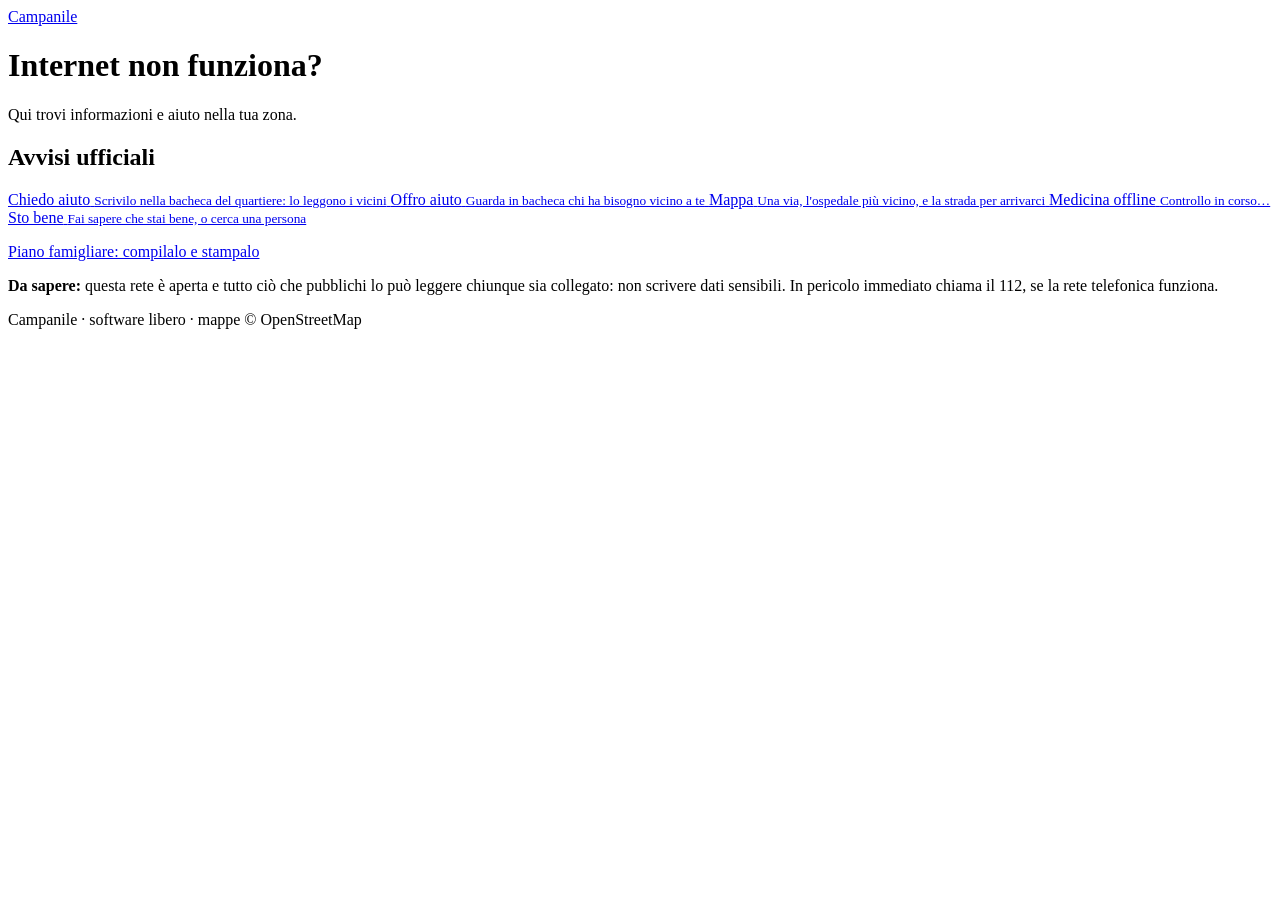
==== campanile/web/index.html @ a26e3ae1 "Campanile 0.1: first public release" ====
<!doctype html>
<!-- DEVELOPED BY CARROTSTUDIO software house -->
<html lang="it">
<head>
  <meta charset="utf-8">
  <meta name="viewport" content="width=device-width, initial-scale=1">
  <title>Campanile</title>
  <link rel="icon" href="/favicon.svg" type="image/svg+xml">
  <link rel="stylesheet" href="/style.css">
  <script type="module" src="/index.js"></script>
</head>
<body>
  <header class="topbar"><a class="brand" href="/">Campanile</a></header>
  <main>
    <h1 data-i18n="home.title">Internet non funziona?</h1>
    <p class="subtitle" data-i18n="home.subtitle">Qui trovi informazioni e aiuto nella tua zona.</p>

    <div class="note stale hidden" id="stale" role="alert"></div>

    <section id="whats-happening" aria-labelledby="notices-title">
      <h2 id="notices-title" data-i18n="home.notices">Avvisi ufficiali</h2>
      <div id="notices" aria-live="polite"></div>
    </section>

    <nav class="actions" aria-label="Cosa vuoi fare" data-i18n-aria="home.actions">
      <a class="action" href="/board.html?i=need">
        <span data-i18n="home.need">Chiedo aiuto</span>
        <small data-i18n="home.need.sub">Scrivilo nella bacheca del quartiere: lo leggono i vicini</small>
      </a>
      <a class="action" href="/board.html?i=offer">
        <span data-i18n="home.offer">Offro aiuto</span>
        <small data-i18n="home.offer.sub">Guarda in bacheca chi ha bisogno vicino a te</small>
      </a>
      <a class="action" href="/map.html" id="map-card">
        <span data-i18n="home.map">Mappa</span>
        <small id="map-text" data-i18n="home.map.sub">Una via, l'ospedale pi&ugrave; vicino, e la strada per arrivarci</small>
      </a>
      <a class="action off" href="#" id="wiki-card">
        <span data-i18n="home.wiki">Medicina offline</span>
        <small id="wiki-text" data-i18n="home.wiki.checking">Controllo in corso&hellip;</small>
      </a>
      <a class="action" href="/safe.html">
        <span data-i18n="home.safe">Sto bene</span>
        <small><span data-i18n="home.safe.sub">Fai sapere che stai bene, o cerca una persona</span> <span id="people-count"></span></small>
      </a>
    </nav>

    <p class="more"><a href="/plan.html" data-i18n="home.plan.link">Piano famigliare: compilalo e stampalo</a></p>

    <div class="note">
      <strong data-i18n="home.note.title">Da sapere:</strong>
      <span data-i18n="home.note.text">questa rete &egrave; aperta e tutto ci&ograve; che pubblichi lo pu&ograve; leggere chiunque sia collegato: non scrivere dati sensibili. In pericolo immediato chiama il 112, se la rete telefonica funziona.</span>
    </div>
    <p class="meta" id="updated"></p>
  </main>
  <footer>
    Campanile <span id="version"></span> &middot; <span data-i18n="footer.free">software libero</span> &middot; <span data-i18n="footer.maps">mappe &copy; OpenStreetMap</span>
    <nav class="lang" id="lang-switch"></nav>
  </footer>
</body>
</html>
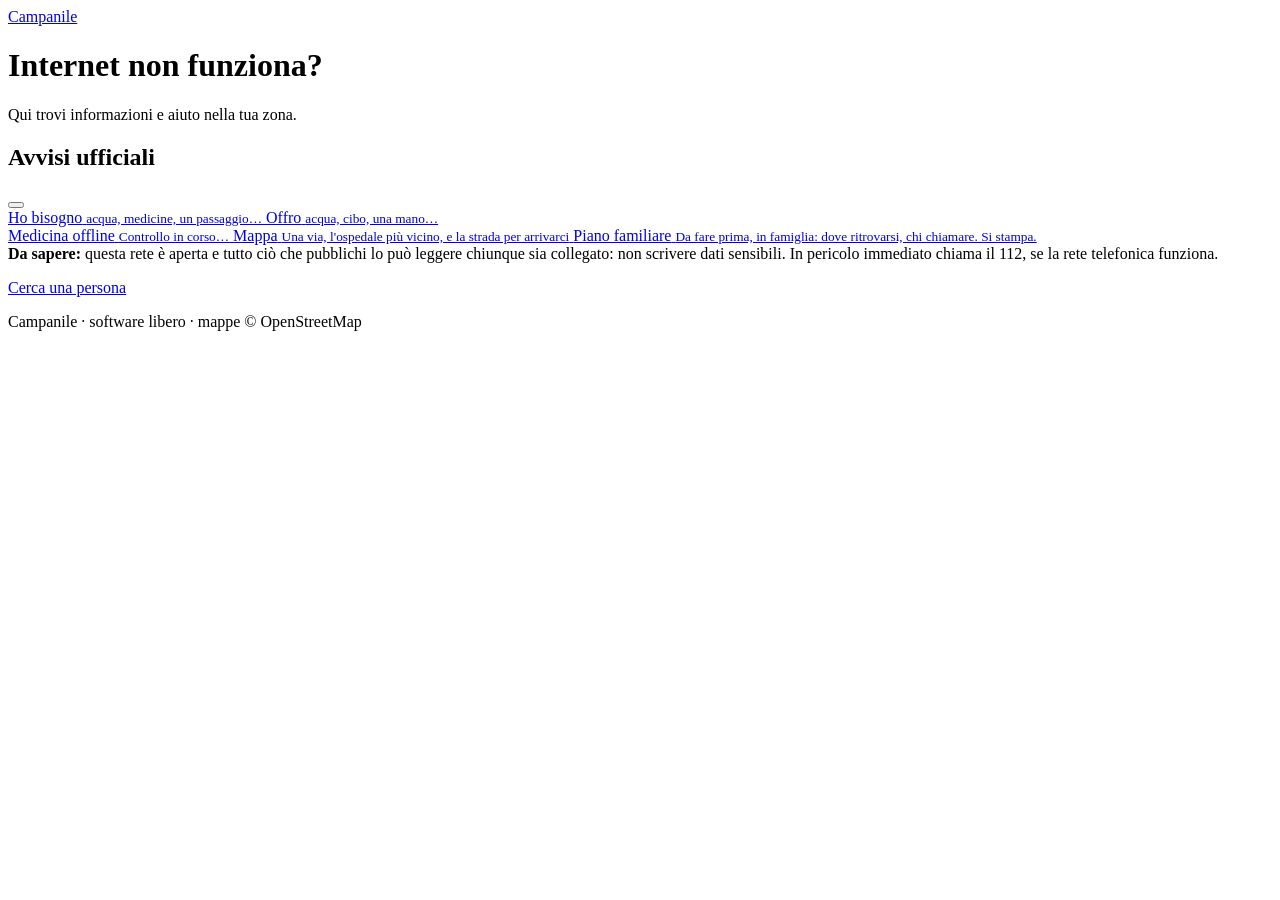
==== commit 765676ac: "Campanile 0.1: first public release" ====
--- a/campanile/web/index.html
+++ b/campanile/web/index.html
@@ -20,40 +20,42 @@
     <section id="whats-happening" aria-labelledby="notices-title">
       <h2 id="notices-title" data-i18n="home.notices">Avvisi ufficiali</h2>
       <div id="notices" aria-live="polite"></div>
+      <button type="button" class="all-notices hidden" id="all-notices" aria-controls="notices" aria-expanded="false"></button>
     </section>
 
     <nav class="actions" aria-label="Cosa vuoi fare" data-i18n-aria="home.actions">
-      <a class="action" href="/board.html?i=need">
-        <span data-i18n="home.need">Chiedo aiuto</span>
-        <small data-i18n="home.need.sub">Scrivilo nella bacheca del quartiere: lo leggono i vicini</small>
-      </a>
-      <a class="action" href="/board.html?i=offer">
-        <span data-i18n="home.offer">Offro aiuto</span>
-        <small data-i18n="home.offer.sub">Guarda in bacheca chi ha bisogno vicino a te</small>
+      <div class="pair">
+        <a class="action main" href="/board.html?i=need">
+          <span data-i18n="home.need">Ho bisogno</span>
+          <small data-i18n="home.need.sub">acqua, medicine, un passaggio&hellip;</small>
+        </a>
+        <a class="action main" href="/board.html?i=offer">
+          <span data-i18n="home.offer">Offro</span>
+          <small data-i18n="home.offer.sub">acqua, cibo, una mano&hellip;</small>
+        </a>
+      </div>
+      <a class="action off" href="#" id="wiki-card">
+        <span data-i18n="home.wiki">Medicina offline</span>
+        <small id="wiki-text" data-i18n="home.wiki.checking">Controllo in corso&hellip;</small>
       </a>
       <a class="action" href="/map.html" id="map-card">
         <span data-i18n="home.map">Mappa</span>
         <small id="map-text" data-i18n="home.map.sub">Una via, l'ospedale pi&ugrave; vicino, e la strada per arrivarci</small>
       </a>
-      <a class="action off" href="#" id="wiki-card">
-        <span data-i18n="home.wiki">Medicina offline</span>
-        <small id="wiki-text" data-i18n="home.wiki.checking">Controllo in corso&hellip;</small>
-      </a>
-      <a class="action" href="/safe.html">
-        <span data-i18n="home.safe">Sto bene</span>
-        <small><span data-i18n="home.safe.sub">Fai sapere che stai bene, o cerca una persona</span> <span id="people-count"></span></small>
+      <a class="action" href="/plan.html">
+        <span data-i18n="home.plan">Piano familiare</span>
+        <small data-i18n="home.plan.sub">Da fare prima, in famiglia: dove ritrovarsi, chi chiamare. Si stampa.</small>
       </a>
     </nav>
 
-    <p class="more"><a href="/plan.html" data-i18n="home.plan.link">Piano famigliare: compilalo e stampalo</a></p>
-
     <div class="note">
       <strong data-i18n="home.note.title">Da sapere:</strong>
-      <span data-i18n="home.note.text">questa rete &egrave; aperta e tutto ci&ograve; che pubblichi lo pu&ograve; leggere chiunque sia collegato: non scrivere dati sensibili. In pericolo immediato chiama il 112, se la rete telefonica funziona.</span>
+      <span data-i18n="home.note.text" data-emergency>questa rete &egrave; aperta e tutto ci&ograve; che pubblichi lo pu&ograve; leggere chiunque sia collegato: non scrivere dati sensibili. In pericolo immediato chiama il 112, se la rete telefonica funziona.</span>
     </div>
     <p class="meta" id="updated"></p>
   </main>
   <footer>
+    <p class="find-person"><a href="/safe.html" data-i18n="home.find">Cerca una persona</a></p>
     Campanile <span id="version"></span> &middot; <span data-i18n="footer.free">software libero</span> &middot; <span data-i18n="footer.maps">mappe &copy; OpenStreetMap</span>
     <nav class="lang" id="lang-switch"></nav>
   </footer>
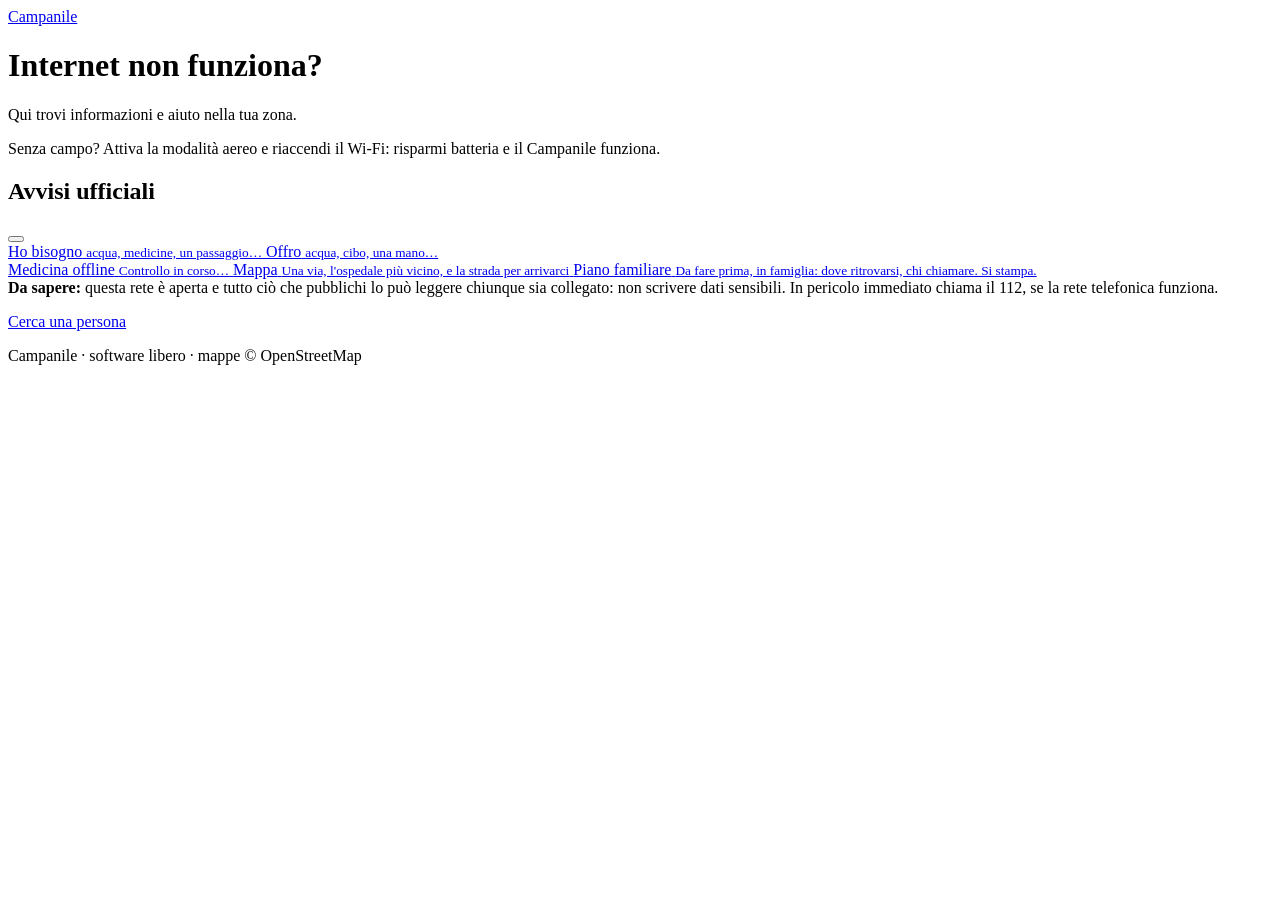
==== commit 0fa37484: "Battery tip: with no signal, airplane mode and Wi-Fi back on At the top of the home page and on the " ====
--- a/campanile/web/index.html
+++ b/campanile/web/index.html
@@ -10,10 +10,11 @@
   <script type="module" src="/index.js"></script>
 </head>
 <body>
-  <header class="topbar"><a class="brand" href="/">Campanile</a></header>
+  <header class="topbar"><a class="brand" href="/">Campanile</a> <nav class="lang" id="lang-switch"></nav></header>
   <main>
     <h1 data-i18n="home.title">Internet non funziona?</h1>
     <p class="subtitle" data-i18n="home.subtitle">Qui trovi informazioni e aiuto nella tua zona.</p>
+    <p class="tip" data-i18n="tip.battery">Senza campo? Attiva la modalit&agrave; aereo e riaccendi il Wi-Fi: risparmi batteria e il Campanile funziona.</p>
 
     <div class="note stale hidden" id="stale" role="alert"></div>
 
@@ -57,7 +58,6 @@
   <footer>
     <p class="find-person"><a href="/safe.html" data-i18n="home.find">Cerca una persona</a></p>
     Campanile <span id="version"></span> &middot; <span data-i18n="footer.free">software libero</span> &middot; <span data-i18n="footer.maps">mappe &copy; OpenStreetMap</span>
-    <nav class="lang" id="lang-switch"></nav>
   </footer>
 </body>
 </html>
